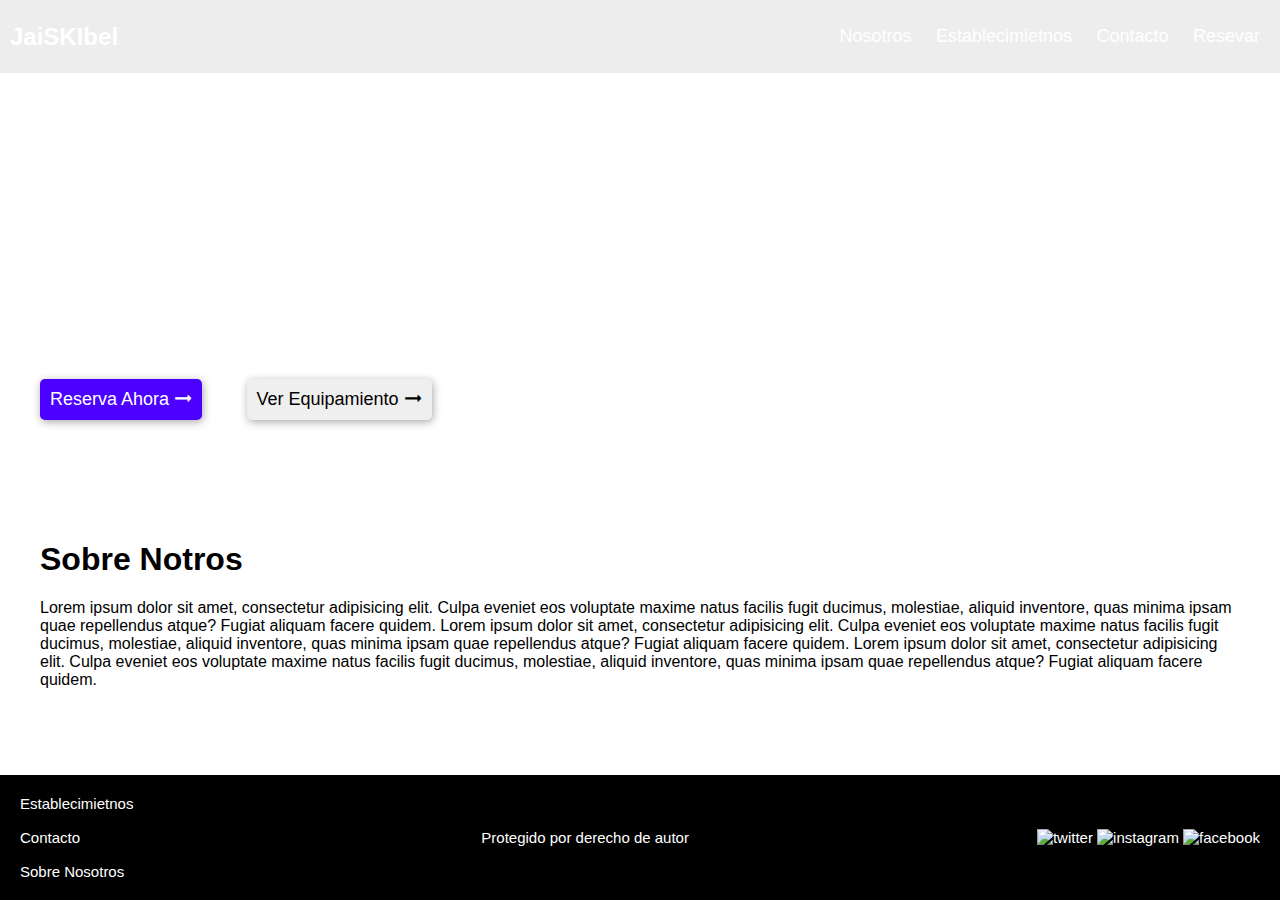
==== Web/index.html @ 949ed95d "Página web" ====
<!DOCTYPE html>
<html lang="en">
<head>
    <meta charset="UTF-8">
    <meta name="viewport" content="width=device-width, initial-scale=1.0">
    <link rel="stylesheet" href="index.css">
    <title>JaiSKIbel</title>
</head>
<body>
    <div id="principal">
        <header>
            
            <div class="logo">JaiSKIbel</div>
            <nav>
                <ul >
                    <li><a href="index.html">Nosotros</a></li>
                    <li><a href="Establecimiento.html">Establecimietnos</a></li>
                    <li><a href="Contacto.html">Contacto</a></li>
                    <li><a href="Reserva.html">Resevar</a></li>
                </ul>
            </nav>
        </header>
        <section>
            <h1 id="titulo"> Tu Aventura En La Nieve <br> Comienza Aquí</h1>
            <p> Equipo ....... Lorem ipsum dolor sit amet, consectetur adipisicing elit. Explicabo nihil <br>laudantium iusto labore quidem veritatis esse repellendus perspiciatis perferendis odio sed <br> ipsum libero modi atque autem voluptatem, ducimus culpa inventore?</p>
            <br>
            <button class="bottones" id="butReserva"><a href="Reserva.html">Reserva Ahora &#129046;</a> </button> 
            <button class="bottones" style="margin-left: 40px;"> <a href="Reserva.html">Ver Equipamiento &#129046;</a></button>
        </section>
        
    </div>
    

    <div id="SobreNosotros">

        <h1> Sobre Notros</h1>
        <p>
            Lorem ipsum dolor sit amet, consectetur adipisicing elit. Culpa eveniet eos voluptate maxime natus facilis fugit ducimus, molestiae, aliquid inventore, quas minima ipsam quae repellendus atque? Fugiat aliquam facere quidem.
            Lorem ipsum dolor sit amet, consectetur adipisicing elit. Culpa eveniet eos voluptate maxime natus facilis fugit ducimus, molestiae, aliquid inventore, quas minima ipsam quae repellendus atque? Fugiat aliquam facere quidem.
            Lorem ipsum dolor sit amet, consectetur adipisicing elit. Culpa eveniet eos voluptate maxime natus facilis fugit ducimus, molestiae, aliquid inventore, quas minima ipsam quae repellendus atque? Fugiat aliquam facere quidem.
            
        </p>

    </div>

    <footer>
        <nav id="footInfo">
            <a href="Establecimiento.html">Establecimietnos</a><br><br>
            <a href="Contacto.html">Contacto</a><br><br>
            <a href="#sobre-nosotros">Sobre Nosotros</a>
        </nav>

        <div id="footPolitica">
            <p>Protegido por derecho de autor</p>
            
        </div>

        <div id="footRedes">
            <img class="imagen" src="Imagenes/icons8-twitterx-64.png" alt="twitter">
            <img class="imagen" src="Imagenes/icons8-instagram-64.png" alt="instagram">
            <img class="imagen" src="Imagenes/icons8-facebook-64.png" alt="facebook">
        </div>
        
    </footer>

</body>
</html>
---- Web/index.css ----
body{
    font-family: Verdana, Geneva, Tahoma, sans-serif;
    margin: 0;
    padding: 0;
    display: flex;
    flex-direction: column;
    justify-content: space-between;
    height: 100vh;
}


#principal{
    color: white;
    height: 700px;
    background-image: url(Imagenes/ski\ \(3\).jpg);
    background-repeat: no-repeat;
    background-position: center;
    background-size: cover;
}

section{

    margin-left: 40px;
}

/*_______Header_______*/

header{
    background-color: rgba(61, 60, 60, 0.089);
    color: white;
    display: flex;
    justify-content: space-between; 
    align-items: center; 
    padding: 10px;
  
}

.logo {
    font-size: 24px;
    font-weight: bold;
  }



header nav ul {
    list-style: none;
    padding: 0;
   
}

header nav ul li {
    display: inline;
    margin: 0 10px;
}

header nav ul li a {
    color: white;
    text-decoration: none;
    font-size: 18px;
}

header nav ul li a:hover {
    color: rgb(1, 245, 253);
}
#titulo{

    font-size: 60px;
}
#SobreNosotros{
    height: 200px;
    margin:40px;
    padding-bottom: 30px;
}


/*_______Footer_______*/

footer{

    background-color: black;
    height: 100px;
    color: white;
    display: flex;
    justify-content: space-between; 
    align-items: center; 
    padding: 20px;
    font-size: 15px;
}

#footInfo a{
    color: white;
    text-decoration: none;
    
}

#footInfo a:hover{
    color: rgb(0, 225, 255);
    
}

/*_______Bottones_______*/

.bottones{
    padding: 10px;
    border: 0;
    border-radius: 5px;
    box-shadow: 1px 2px 8px rgba(0, 0, 0, 0.349);
    transition: transform 0.3s ease;
    font-size: 15px;
}

.bottones a {
    color: rgb(0, 0, 0);
    text-decoration: none;
    font-size: 18px;
}

.bottones:hover {
    transform: translateY(-5px);
    box-shadow: 0 4px 10px  #08080891;

}


#butReserva{
    color: white;
    background-color: rgb(76, 0, 255);
}

#butReserva a{
    color: white;
    
}

/*ADAPTAR A PANTALLAS*/


@media screen and (max-width: 768px) {
    /* Estilos para tablets y pantallas más pequeñas */
    header nav ul li a {
        color: white;
        text-decoration: none;
        font-size: 12px;
    }
    footer{
        height: 100px;
        padding: 20px;
        font-size: 10px;
    }
    section{
        font-size: 12px;
    }
    #titulo{
        font-size: 30px;
    }
    .bottones{
        padding: 5px;
        
    }
    .bottones a{
       
        font-size: 15px;
    }
    #SobreNosotros{
        margin: 15px;
        font-size: 12px;
    }
    .imagen{
        width: 32px;
        height: 32px;
    }
   

}
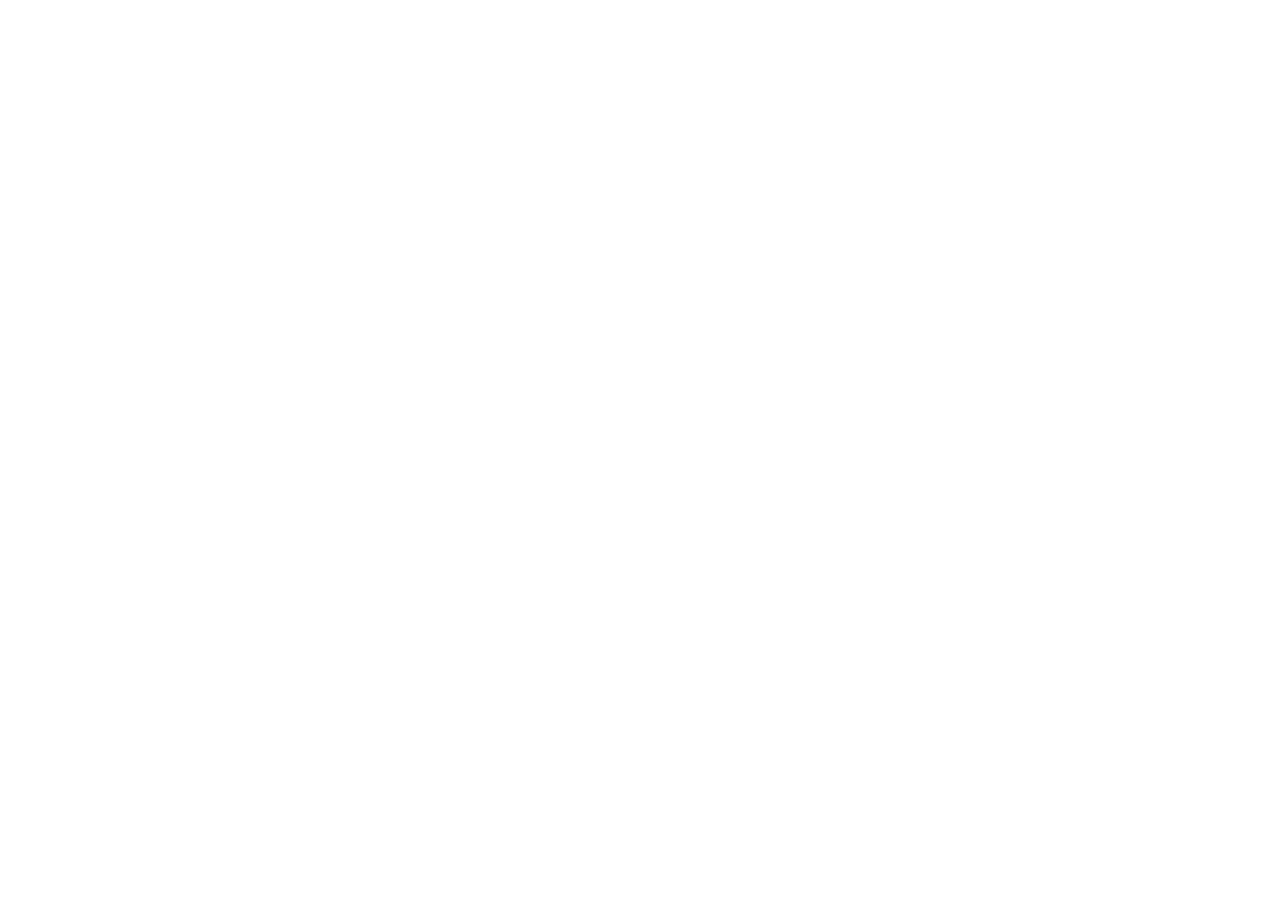
==== commit 35353c7e: "Refactorizada la página web" ====
--- a/Web/index.html
+++ b/Web/index.html
@@ -1,67 +1,75 @@
 <!DOCTYPE html>
 <html lang="en">
 <head>
-    <meta charset="UTF-8">
-    <meta name="viewport" content="width=device-width, initial-scale=1.0">
-    <link rel="stylesheet" href="index.css">
+    <meta charset="UTF-8" />
+    <meta name="viewport" content="width=device-width, initial-scale=1.0" />
+    <link rel="stylesheet" href="index.css" />
+    <link rel="stylesheet" href="globals.css"/>
+    <script src="https://unpkg.com/@tailwindcss/browser@4"/>
+    <link rel="shortcut icon" href="/images/favicon.ico" type="image/x-icon">
     <title>JaiSKIbel</title>
 </head>
 <body>
-    <div id="principal">
-        <header>
-            
-            <div class="logo">JaiSKIbel</div>
-            <nav>
-                <ul >
-                    <li><a href="index.html">Nosotros</a></li>
-                    <li><a href="Establecimiento.html">Establecimietnos</a></li>
-                    <li><a href="Contacto.html">Contacto</a></li>
-                    <li><a href="Reserva.html">Resevar</a></li>
-                </ul>
-            </nav>
-        </header>
-        <section>
-            <h1 id="titulo"> Tu Aventura En La Nieve <br> Comienza Aquí</h1>
-            <p> Equipo ....... Lorem ipsum dolor sit amet, consectetur adipisicing elit. Explicabo nihil <br>laudantium iusto labore quidem veritatis esse repellendus perspiciatis perferendis odio sed <br> ipsum libero modi atque autem voluptatem, ducimus culpa inventore?</p>
-            <br>
-            <button class="bottones" id="butReserva"><a href="Reserva.html">Reserva Ahora &#129046;</a> </button> 
-            <button class="bottones" style="margin-left: 40px;"> <a href="Reserva.html">Ver Equipamiento &#129046;</a></button>
+    <header class="w-screen text-white flex flex-row justify-between items-center align-center p-6 bg-black relative">
+        <a href="/" class="text-[1.4rem] md:text-[2rem]" style='font-family: "Nosifer", serif;'>Jai<span class="text-blue-200">SKI</span>bel</a>
+        <label class="md:hidden" for="menu"><svg class="w-10 h-auto" xmlns="http://www.w3.org/2000/svg" width="24" height="24" viewBox="0 0 24 24" fill="none" stroke="currentColor" stroke-width="2" stroke-linecap="round" stroke-linejoin="round"><path d="M3 12h18"/><path d="M3 18h18"/><path d="M3 6h18"/></svg></label>
+        <input class="hidden" type="checkbox" name="menu" id="menu">
+        <nav class="dp hidden absolute top-[99%] bg-[#111] p-2 px-4 z-[5] right-0 min-w-[60vw] justify-center rounded-b-md text-md">
+            <ul class="flex flex-col gap-4">
+                <li><a href="/index.html#aboutme">Nosotros</a></li>
+                <li><a href="/establecimiento.xml">Establecimientos</a></li>
+                <li><a href="/contacto.html">Contacto</a></li>
+                <li><a href="/reserva.html">Reservar</a></li>
+            </ul>
+        </nav>
+        <nav class="hidden md:block">
+            <ul class="gap-[2rem]">
+                <li><a href="/index.html#aboutme">Nosotros</a></li>
+                <li><a href="/establecimiento.xml">Establecimientos</a></li>
+                <li><a href="/contacto.html">Contacto</a></li>
+                <li><a href="/reserva.html">Reservar</a></li>
+            </ul>
+        </nav>
+    </header>
+
+    <main>
+        <div id="landing-bg" class="relative flex items-center px-2 md:pl-20 h-screen text-white">
+            <section class="max-w-[700px] z-[3] flex flex-col gap-4">
+                <h1 class="font-bold text-4xl md:text-[4rem]">Tu Aventura En La Nieve Comienza Aquí</h1>
+                <p>Equipo profesional de ski y snowboard para todos los niveles. Reserva ahora y disfruta de la mejor experiencia en la nieve.</p>
+                <div class="flex gap-4 flex-wrap">
+                    <a class="bg-blue-700 p-2 px-4 rounded-lg cursor-pointer hover:bg-blue-600 flex items-center gap-2" href="/reserva.html">Reserva Ahora <span class="text-3xl">&#129046;</span></a> 
+                    <a class="bg-white text-black p-2 px-4 rounded-lg cursor-pointer hover:bg-gray-100 flex items-center gap-2" href="/establecimiento.xml">Ver Equipamiento <span class="text-3xl">&#129046;</span></a>
+                </div>
+            </section>
+            <div class="bg-black/20 absolute w-screen h-screen left-0 top-0 z-[2]"></div>
+        </div>
+        <a href="/index.html#aboutme"><svg class="animate-[bounce_2s_infinite] absolute w-20 h-auto z-[10] top-[95vh] md:top-[90vh] text-white left-1/2 transform -translate-x-1/2 -translate-y-1/2 cursor-pointer hover:text-gray-200" xmlns="http://www.w3.org/2000/svg" width="24" height="24" viewBox="0 0 24 24" fill="none" stroke="currentColor" stroke-width="2" stroke-linecap="round" stroke-linejoin="round" class="lucide lucide-chevron-down"><path d="m6 9 6 6 6-6"/></svg></a>
+
+        <div class="text-sm p-4 px-4 md:px-20 min-h-[30vh] flex flex-col justify-center gap-4">
+            <h1 class="text-3xl md:text-4xl" id="aboutme">Sobre Nosotros</h1>
+            <p>
+                ¡Bienvenidos a nuestro servicio de alquiler de equipos de esquí y snowboard! Ofrecemos equipos de alta calidad para todos los niveles de habilidad, 
+                asegurando que tengas la mejor experiencia en las pistas. Ya seas principiante o un profesional experimentado, nuestro equipo profesional te ayudará 
+                a aprovechar al máximo tu tiempo en la nieve. ¡Reserva ahora y disfruta de la aventura invernal definitiva con nosotros!
+            </p>
+        </div>
+    </main>
+
+    <footer class="p-4 pt-8 flex flex-col h-fit items-center bg-black text-white">
+        <section class="flex justify-between w-full">
+            <div class="flex flex-col justify-between">
+                <a href="/establecimiento.xml" class="hover:text-gray-500">Establecimientos</a>
+                <a href="/contacto.html" class="hover:text-gray-500">Contacto</a>
+                <a href="/index.html#aboutme" class="hover:text-gray-500">Sobre Nosotros</a>
+            </div>
+            <div class="flex items-center gap-4">
+                <a href="https://1dam3.es"><svg class="w-10 h-auto hover:text-gray-500 cursor-pointer" xmlns="http://www.w3.org/2000/svg" width="24" height="24" viewBox="0 0 24 24" fill="currentColor" stroke-width="2" stroke-linecap="round" stroke-linejoin="round" class="lucide lucide-twitter"><path d="M22 4s-.7 2.1-2 3.4c1.6 10-9.4 17.3-18 11.6 2.2.1 4.4-.6 6-2C3 15.5.5 9.6 3 5c2.2 2.6 5.6 4.1 9 4-.9-4.2 4-6.6 7-3.8 1.1 0 3-1.2 3-1.2z"/></svg></a>
+                <a href="https://1dam3.es"><svg class="w-10 h-auto hover:text-gray-500 cursor-pointer" xmlns="http://www.w3.org/2000/svg" width="24" height="24" viewBox="0 0 24 24" fill="none" stroke="currentColor" stroke-width="2" stroke-linecap="round" stroke-linejoin="round" class="lucide lucide-instagram"><rect width="20" height="20" x="2" y="2" rx="5" ry="5"/><path d="M16 11.37A4 4 0 1 1 12.63 8 4 4 0 0 1 16 11.37z"/><line x1="17.5" x2="17.51" y1="6.5" y2="6.5"/></svg></a>
+                <a href="https://1dam3.es"><svg class="w-10 h-auto hover:text-gray-500 cursor-pointer" xmlns="http://www.w3.org/2000/svg" width="24" height="24" viewBox="0 0 24 24" fill="none" stroke="currentColor" stroke-width="2" stroke-linecap="round" stroke-linejoin="round" class="lucide lucide-facebook"><path d="M18 2h-3a5 5 0 0 0-5 5v3H7v4h3v8h4v-8h3l1-4h-4V7a1 1 0 0 1 1-1h3z"/></svg></a>
+            </div>
         </section>
-        
-    </div>
-    
-
-    <div id="SobreNosotros">
-
-        <h1> Sobre Notros</h1>
-        <p>
-            Lorem ipsum dolor sit amet, consectetur adipisicing elit. Culpa eveniet eos voluptate maxime natus facilis fugit ducimus, molestiae, aliquid inventore, quas minima ipsam quae repellendus atque? Fugiat aliquam facere quidem.
-            Lorem ipsum dolor sit amet, consectetur adipisicing elit. Culpa eveniet eos voluptate maxime natus facilis fugit ducimus, molestiae, aliquid inventore, quas minima ipsam quae repellendus atque? Fugiat aliquam facere quidem.
-            Lorem ipsum dolor sit amet, consectetur adipisicing elit. Culpa eveniet eos voluptate maxime natus facilis fugit ducimus, molestiae, aliquid inventore, quas minima ipsam quae repellendus atque? Fugiat aliquam facere quidem.
-            
-        </p>
-
-    </div>
-
-    <footer>
-        <nav id="footInfo">
-            <a href="Establecimiento.html">Establecimietnos</a><br><br>
-            <a href="Contacto.html">Contacto</a><br><br>
-            <a href="#sobre-nosotros">Sobre Nosotros</a>
-        </nav>
-
-        <div id="footPolitica">
-            <p>Protegido por derecho de autor</p>
-            
-        </div>
-
-        <div id="footRedes">
-            <img class="imagen" src="Imagenes/icons8-twitterx-64.png" alt="twitter">
-            <img class="imagen" src="Imagenes/icons8-instagram-64.png" alt="instagram">
-            <img class="imagen" src="Imagenes/icons8-facebook-64.png" alt="facebook">
-        </div>
-        
+        <span>© 2025 JaiSKIbel. Todos los derechos reservados.</span>
     </footer>
-
 </body>
 </html>--- a/Web/index.css
+++ b/Web/index.css
@@ -1,146 +1,9 @@
-body{
-    font-family: Verdana, Geneva, Tahoma, sans-serif;
-    margin: 0;
-    padding: 0;
-    display: flex;
-    flex-direction: column;
-    justify-content: space-between;
-    height: 100vh;
-}
-
-
-#principal{
-    color: white;
-    height: 700px;
-    background-image: url(Imagenes/ski\ \(3\).jpg);
-    background-repeat: no-repeat;
-    background-position: center;
-    background-size: cover;
-}
-
-section{
-
-    margin-left: 40px;
-}
-
-/*_______Header_______*/
-
-header{
-    background-color: rgba(61, 60, 60, 0.089);
-    color: white;
-    display: flex;
-    justify-content: space-between; 
-    align-items: center; 
-    padding: 10px;
-  
-}
-
-.logo {
-    font-size: 24px;
-    font-weight: bold;
-  }
-
-
-
-header nav ul {
-    list-style: none;
-    padding: 0;
-   
-}
-
-header nav ul li {
-    display: inline;
-    margin: 0 10px;
-}
-
-header nav ul li a {
-    color: white;
-    text-decoration: none;
-    font-size: 18px;
-}
-
-header nav ul li a:hover {
-    color: rgb(1, 245, 253);
-}
-#titulo{
-
-    font-size: 60px;
-}
-#SobreNosotros{
-    height: 200px;
-    margin:40px;
-    padding-bottom: 30px;
-}
-
-
-/*_______Footer_______*/
-
-footer{
-
-    background-color: black;
-    height: 100px;
-    color: white;
-    display: flex;
-    justify-content: space-between; 
-    align-items: center; 
-    padding: 20px;
-    font-size: 15px;
-}
-
-#footInfo a{
-    color: white;
-    text-decoration: none;
-    
-}
-
-#footInfo a:hover{
-    color: rgb(0, 225, 255);
-    
-}
-
-/*_______Bottones_______*/
-
-.bottones{
-    padding: 10px;
-    border: 0;
-    border-radius: 5px;
-    box-shadow: 1px 2px 8px rgba(0, 0, 0, 0.349);
-    transition: transform 0.3s ease;
-    font-size: 15px;
-}
-
-.bottones a {
-    color: rgb(0, 0, 0);
-    text-decoration: none;
-    font-size: 18px;
-}
-
-.bottones:hover {
-    transform: translateY(-5px);
-    box-shadow: 0 4px 10px  #08080891;
-
-}
-
-
-#butReserva{
-    color: white;
-    background-color: rgb(76, 0, 255);
-}
-
-#butReserva a{
-    color: white;
-    
-}
-
-/*ADAPTAR A PANTALLAS*/
-
-
+/* ADAPTAR A PANTALLAS */
 @media screen and (max-width: 768px) {
     /* Estilos para tablets y pantallas más pequeñas */
     header nav ul li a {
         color: white;
         text-decoration: none;
-        font-size: 12px;
     }
     footer{
         height: 100px;
@@ -153,14 +16,6 @@
     #titulo{
         font-size: 30px;
     }
-    .bottones{
-        padding: 5px;
-        
-    }
-    .bottones a{
-       
-        font-size: 15px;
-    }
     #SobreNosotros{
         margin: 15px;
         font-size: 12px;
@@ -169,9 +24,4 @@
         width: 32px;
         height: 32px;
     }
-   
-
 }
- 
-  
-
